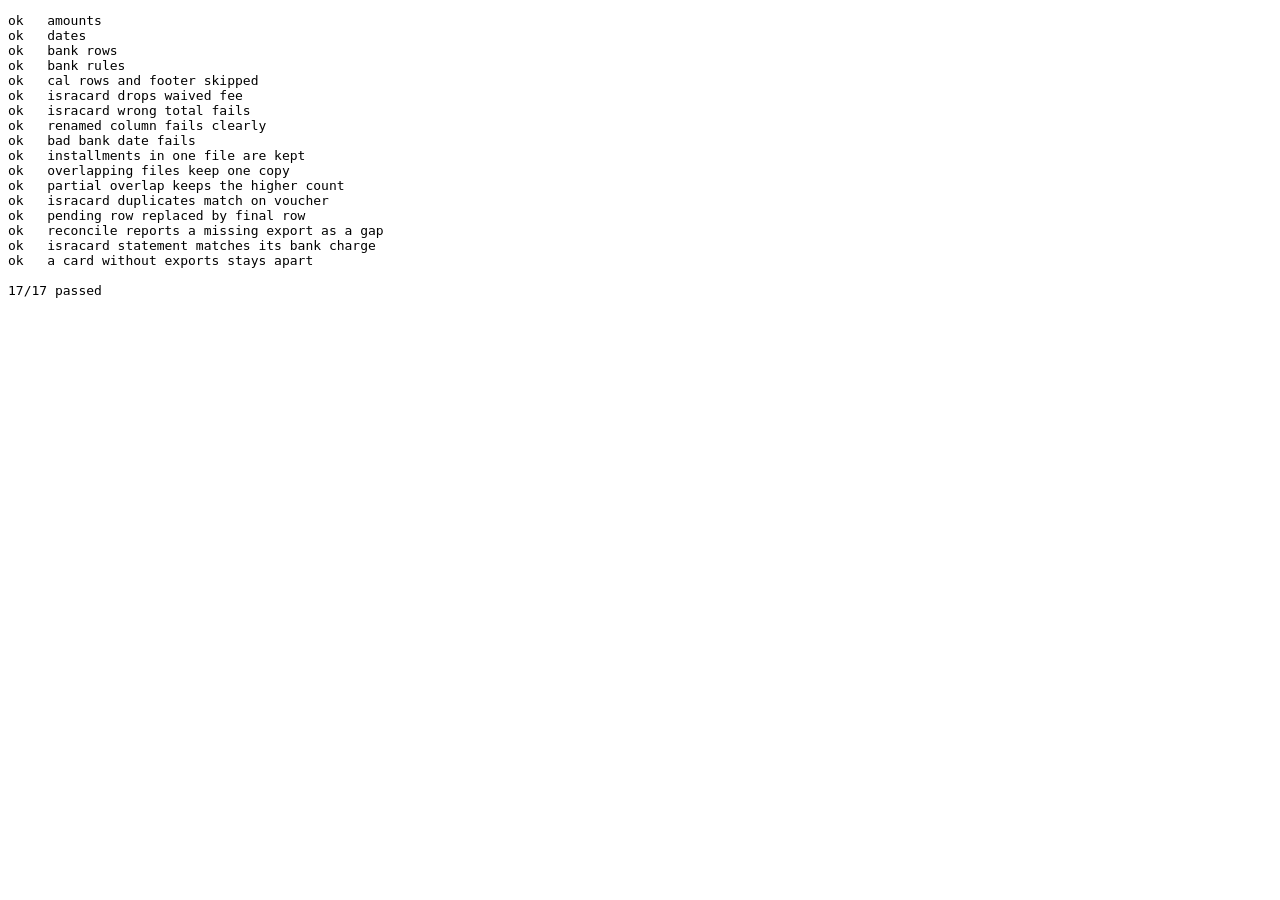
==== tests.html @ 5cc276bd "Add export parsers, dedupe and bank reconciliation Reads the bank, CAL and Isracard export layouts b" ====
<!doctype html>
<html lang="en">
<head><meta charset="utf-8"><title>Parser Tests</title></head>
<body>
<pre id="out"></pre>
<script src="parsers.js"></script>
<script>
// All fixture data is synthetic. It copies the export layouts, not real transactions.
const P = window.Parsers, res = [];
const t = (name, fn) => { try { fn(); res.push('ok   ' + name); } catch (e) { res.push('FAIL ' + name + ': ' + e.message); } };
const eq = (a, b) => { if (JSON.stringify(a) !== JSON.stringify(b)) throw new Error(JSON.stringify(a) + ' != ' + JSON.stringify(b)); };
const throws = (fn, text) => { try { fn(); } catch (e) { if (e.name === 'ParseError' && e.message.includes(text)) return; throw new Error('wrong error: ' + e.message); } throw new Error('did not throw'); };

const rules = [
  { match: '- 8888', kind: 'cardCharge', issuer: 'isracard8888' },
  { match: 'ישראכרט', kind: 'cardCharge', issuer: 'isracard' },
  { match: 'הרשאה כאל', kind: 'cardCharge', issuer: 'cal' },
  { match: 'משכנתא', kind: 'category', category: 'Mortgage' },
  { match: 'מעסיק לדוגמה', kind: 'category', category: 'Income: Wage #1' },
];
const bank = [['תנועות בחשבון'], ['חשבון:000'], [], ['', 'יתרה', 'תאריך ערך', 'זכות', 'חובה', 'תיאור', 'אסמכתא', 'סוג פעולה', 'תאריך'],
  ['', '0.00', '10/11/2025', '', '100.50', 'ישראכרט בע"מ', '1', '162', '10/11/2025'],
  ['', '5.00', '10/11/2025', '', '1,000.25', 'עפ"י הרשאה כאל', '2', '162', '10/11/2025'],
  ['', '5.00', '10/11/2025', '', '500.00', 'בינלאומי-משכנתא', '3', '162', '10/11/2025'],
  ['', '5.00', '01/12/2025', '20,000.00', '', 'מעסיק לדוגמה', '4', '222', '01/12/2025'],
  ['', '5.00', '05/12/2025', '', '800.00', 'משיכת שיק 1', '5', '162', '05/12/2025']];
const calHead = ['תאריך עסקה', 'שם בית עסק', 'סכום בש"ח', 'כרטיס', 'מועד חיוב', 'סוג עסקה', 'מזהה כרטיס בארנק דיגילטי', 'הנחה', 'הערות'];
const cal = [['פירוט עסקאות'], calHead,
  ['1/11/25', 'קפה', '₪ 1,000.25', 'ויזה 1111', '10/11/25', 'רגילה', '', '', ''],
  ['2/1/26', 'חנות', '-₪ 20.00', 'ויזה 2222', '10/2/26', 'זיכוי', '', '', ''],
  ['3/1/26', 'רהיטים', '₪ 50.00', 'ויזה 1111', '', 'תשלומים', '', '', 'עסקה ב-12 תשלומים'],
  ['3/1/26', 'רהיטים', '₪ 50.00', 'ויזה 1111', '', 'תשלומים', '', '', 'עסקה ב-12 תשלומים'],
  ['4/1/26', 'סופר', '₪ 70.00', 'ויזה 1111', '', 'רכישה רגילה', '', '', 'עסקה בקליטה'],
  ['', 'סה"כ עסקאות בגיליון זה:', '₪ 1,150.25', 'הסכום אינו כולל', '', '', '', '', '']];
const isra = total => [['פירוט עסקאות', '', 'נובמבר 2025'], ['קורפוריט - זהב - 9999', '', '', '', '', '', '', '₪ 100.50'], ['על שם בדיקה'], ['לחיוב ב-10.11'], [],
  ['עסקאות למועד חיוב'], ['תאריך רכישה', 'שם בית עסק', 'סכום עסקה', 'מטבע עסקה', 'סכום חיוב', 'מטבע חיוב', "מס' שובר", 'פירוט נוסף'],
  ['07.11.25', 'קופה', '100.50', '₪', '100.50', '₪', '111', 'הוראת קבע'],
  ['23.10.25', 'דמי כרטיס /הנפקה', '17.90', '₪', '0.00', '₪', '222', 'הנחה'],
  ['', 'סה"כ לחיוב החודש בכרטיס בש"ח', '', '', total, '₪', '', '']];

t('amounts', () => { eq(P.parseAmount('₪ 1,234.50'), 1234.5); eq(P.parseAmount('-₪ 320.00'), -320); eq(P.parseAmount('₪ -114.04'), -114.04); eq(P.parseAmount(''), null); eq(P.parseAmount(12), 12); });
t('dates', () => { eq(P.parseDate('9/1/26'), '2026-01-09'); eq(P.parseDate('07.10.26'), '2026-10-07'); eq(P.parseDate('02/11/2025'), '2025-11-02'); eq(P.parseDate('junk'), null); });
t('bank rows', () => { const r = P.parseBank(bank, 'b'); eq(r.length, 5); eq(r[1].amount, 1000.25); eq(r[3].income, 20000); });
t('bank rules', () => { const r = P.parseBank(bank, 'b').map(x => P.classifyBank(x, rules).kind); eq(r, ['cardCharge', 'cardCharge', 'category', 'category', 'triage']); });
t('cal rows and footer skipped', () => { const r = P.parseCal(cal, 'c'); eq(r.length, 5); eq(r[1].amount, -20); eq(r[2].payments, 12); eq(r[4].pending, true); eq(r[0].card, '1111'); });
t('isracard drops waived fee', () => { const r = P.parseIsracard(isra('100.50'), 'i'); eq(r.length, 1); eq(r[0].card, '9999'); eq(r[0].voucher, '111'); });
t('isracard wrong total fails', () => throws(() => P.parseIsracard(isra('999.00'), 'i'), 'statement says'));
t('renamed column fails clearly', () => { const c = [cal[0], calHead.map(x => x === 'סכום בש"ח' ? 'סכום חיוב' : x)]; throws(() => P.parseCal(c, 'c'), 'missing columns: סכום בש"ח'); });
t('bad bank date fails', () => { const b = bank.concat([['', '1', '', '', '5', 'x', '6', '1', 'not a date']]); throws(() => P.parseBank(b, 'b'), 'unreadable date'); });
t('installments in one file are kept', () => eq(P.dedupe(P.parseCal(cal, 'c')).kept.length, 5));
t('overlapping files keep one copy', () => { const d = P.dedupe([...P.parseCal(cal, 'a'), ...P.parseCal(cal, 'b')]); eq(d.kept.length, 5); eq(d.duplicates.length, 5); });
t('partial overlap keeps the higher count', () => { const one = P.parseCal(cal, 'a').filter(x => x.merchant === 'רהיטים').slice(0, 1); const d = P.dedupe([...one, ...P.parseCal(cal, 'b')]); eq(d.kept.filter(x => x.merchant === 'רהיטים').length, 2); });
t('isracard duplicates match on voucher', () => eq(P.dedupe([...P.parseIsracard(isra('100.50'), 'a'), ...P.parseIsracard(isra('100.50'), 'b')]).kept.length, 1));
t('pending row replaced by final row', () => { const final = { ...P.parseCal(cal, 'a')[4], chargeDate: '2026-02-10', file: 'b', pending: false }; const d = P.dedupe([P.parseCal(cal, 'a')[4], final]); eq(d.kept.length, 1); eq(d.kept[0].chargeDate, '2026-02-10'); });
t('reconcile reports a missing export as a gap', () => { const r = P.reconcile(P.parseBank(bank, 'b'), P.parseCal(cal, 'c'), rules); eq(r.find(x => x.issuer === 'cal' && x.month === '2025-11').diff, 0); eq(r.find(x => x.issuer === 'isracard').diff, 100.5); });
t('isracard statement matches its bank charge', () => { const r = P.reconcile(P.parseBank(bank, 'b'), P.parseIsracard(isra('100.50'), 'i'), rules); eq(r.find(x => x.issuer === 'isracard').diff, 0); });
t('a card without exports stays apart', () => { const b = bank.concat([['', '0', '02/11/2025', '', '90.00', 'ישראכרט בע"מ - 8888', '7', '162', '02/11/2025']]); const r = P.reconcile(P.parseBank(b, 'b'), P.parseIsracard(isra('100.50'), 'i'), rules); eq(r.find(x => x.issuer === 'isracard').diff, 0); eq(r.find(x => x.issuer === 'isracard8888').diff, 90); });

document.getElementById('out').textContent = res.join('\n') + `\n\n${res.filter(x => x.startsWith('ok')).length}/${res.length} passed`;
</script>
</body>
</html>
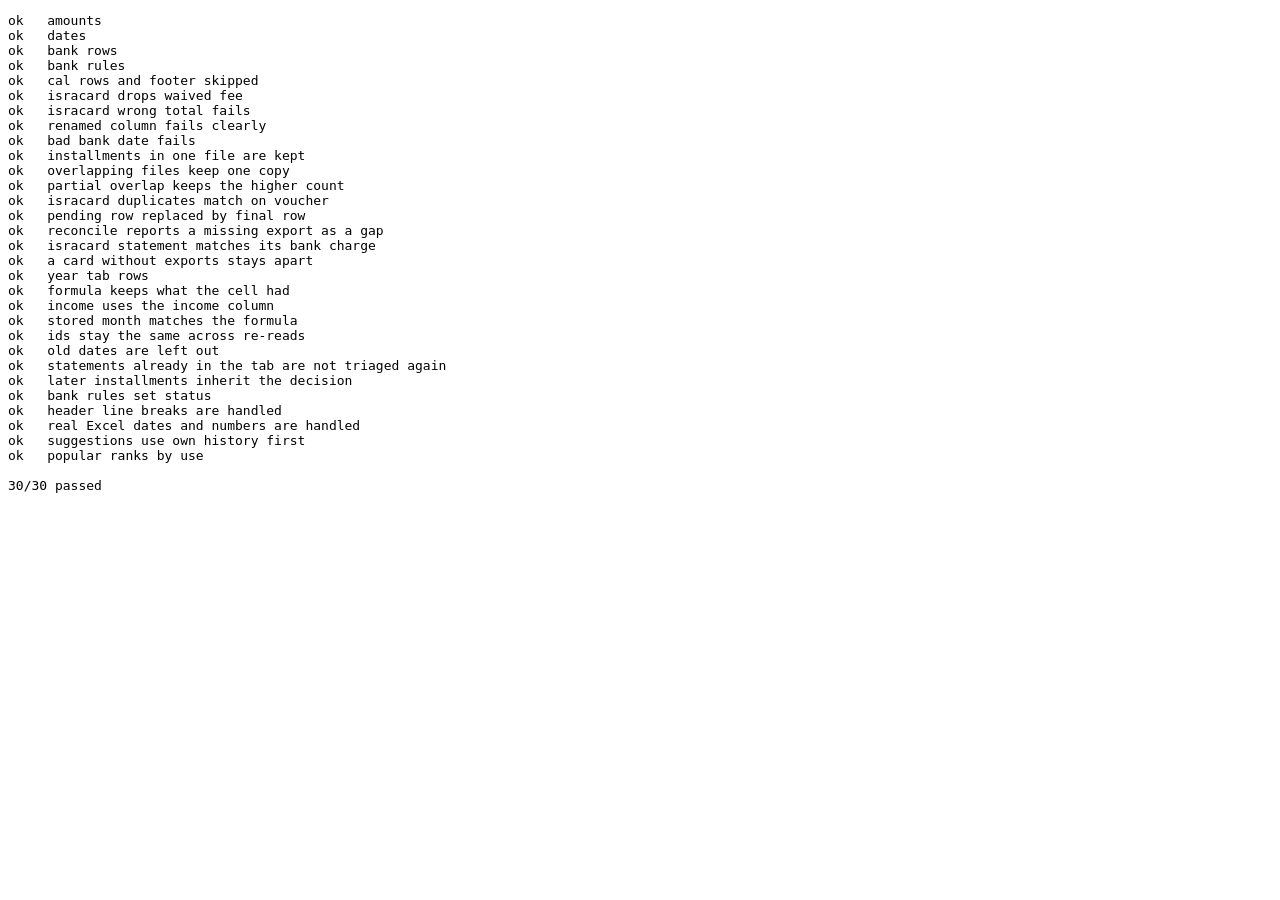
==== commit 12f1d005: "Add the expense triage app Static pages with Google sign-in. Bank and card folders are read only, an" ====
--- a/tests.html
+++ b/tests.html
@@ -4,6 +4,7 @@
 <body>
 <pre id="out"></pre>
 <script src="parsers.js"></script>
+<script src="model.js"></script>
 <script>
 // All fixture data is synthetic. It copies the export layouts, not real transactions.
 const P = window.Parsers, res = [];
@@ -56,6 +57,22 @@
 t('isracard statement matches its bank charge', () => { const r = P.reconcile(P.parseBank(bank, 'b'), P.parseIsracard(isra('100.50'), 'i'), rules); eq(r.find(x => x.issuer === 'isracard').diff, 0); });
 t('a card without exports stays apart', () => { const b = bank.concat([['', '0', '02/11/2025', '', '90.00', 'ישראכרט בע"מ - 8888', '7', '162', '02/11/2025']]); const r = P.reconcile(P.parseBank(b, 'b'), P.parseIsracard(isra('100.50'), 'i'), rules); eq(r.find(x => x.issuer === 'isracard').diff, 0); eq(r.find(x => x.issuer === 'isracard8888').diff, 90); });
 
+const M = window.Model;
+const tab = [['Outcome'], ['Type', 'Details', ...M.MONTHS, 'AVG'], ['Essential', 'Medical ', '=57+263', ...Array(11).fill('')], ['', 'Others', 5, ...Array(11).fill('')], ['', 'SUM Essential', '=SUM(C3:C4)'], [], ['Income', '', ...M.MONTHS], ['', 'Others', 9], ['', 'SUM Income', '=SUM(C8:C8)'], ['Summary', '', ...M.MONTHS], ['', 'Incomes', 1]];
+t('year tab rows', () => { const r = M.parseYearTab(tab).rows; eq(r.map(x => x.category), ['Medical', 'Others', 'Income: Others']); eq(r[0].group, 'Essential'); eq(r[0].row, 2); });
+t('formula keeps what the cell had', () => { const [c, o] = M.parseYearTab(tab).rows; const f = M.mergedFormula('=57+263', c, '2025-01'); if (!f.startsWith('=(57+263)+SUMIFS(')) throw new Error(f); if (!f.includes('"m2025-01"') || !f.includes('$H:$H')) throw new Error(f); if (!M.mergedFormula(5, o, '2025-01').startsWith('=5+SUMIFS(')) throw new Error('number'); if (!M.mergedFormula('', o, '2025-01').startsWith('=SUMIFS(')) throw new Error('blank'); });
+t('income uses the income column', () => { const f = M.mergedFormula('', M.parseYearTab(tab).rows[2], '2025-01'); if (!f.includes('$I:$I') || !f.includes('"Income: Others"')) throw new Error(f); });
+t('stored month matches the formula', () => { const [r] = M.newRows(P.parseCal(cal, 'c').slice(0, 1), [], rules); eq(r.month, 'm2025-11'); });
+t('ids stay the same across re-reads', () => { const a = P.parseCal(cal, 'a'); const first = M.newRows(P.dedupe(a).kept, [], rules); eq(M.newRows(P.dedupe(P.parseCal(cal, 'b')).kept, first, rules).length, 0); });
+t('old dates are left out', () => { const old = { source: 'cal', card: '1', date: '2024-12-31', merchant: 'x', amount: 1 }; eq(M.newRows([old], [], rules).length, 0); });
+t('statements already in the tab are not triaged again', () => { const r = M.newRows(P.parseIsracard(isra('100.50'), 'i'), [], rules, [{ source: 'isracard', chargedBefore: '2025-12-01' }]); eq(r[0].status, 'ignored'); eq(M.newRows(P.parseIsracard(isra('100.50'), 'i'), [], rules, [{ source: 'isracard', chargedBefore: '2025-05-01' }])[0].status, 'new'); });
+t('later installments inherit the decision', () => { const [a, b] = P.parseCal(cal, 'c').slice(2, 4); const first = M.newRows([a], [], rules).map(x => ({ ...x, status: 'done', category: 'Furniture' })); const [n] = M.newRows([a, b], first, rules); eq(n.status, 'done'); eq(n.category, 'Furniture'); });
+t('bank rules set status', () => { const r = M.newRows(P.parseBank(bank, 'b'), [], rules); eq(r.map(x => x.status), ['ignored', 'ignored', 'done', 'done', 'new']); eq(r[3].category, 'Income: Wage #1'); });
+t('header line breaks are handled', () => { const c = [cal[0], calHead.map(x => x.replace(' ', '\n')), ...cal.slice(2)]; eq(P.parseCal(c, 'c').length, 5); });
+t('real Excel dates and numbers are handled', () => { const c = [calHead, [new Date(2026, 9, 29), 'x', -12.5, 'ויזה 1111', new Date(2026, 10, 10), 'רגילה', '', '', '']]; const [r] = P.parseCal(c, 'c'); eq(r.date, '2026-10-29'); eq(r.amount, -12.5); eq(r.chargeDate, '2026-11-10'); });
+t('suggestions use own history first', () => { const tx = [{ status: 'done', category: 'Food Out', merchant: 'קפה 12', by: 'app' }, { status: 'new', merchant: 'קפה 34' }]; eq(M.suggest({ merchant: 'קפה 99' }, tx, [{ match: 'קפה', category: 'Groceries' }]).list, ['Food Out', 'Groceries']); });
+t('popular ranks by use', () => { const tx = [{ status: 'done', category: 'A', by: 'app', merchant: 'x' }, { status: 'done', category: 'B', by: 'app', merchant: 'y' }, { status: 'done', category: 'B', by: 'app', merchant: 'z' }]; eq(M.popular(tx, [], ['A', 'B', 'C'], [], 6), ['B', 'A']); eq(M.popular(tx, [], ['A', 'B', 'C'], ['B'], 6), ['A']); });
+
 document.getElementById('out').textContent = res.join('\n') + `\n\n${res.filter(x => x.startsWith('ok')).length}/${res.length} passed`;
 </script>
 </body>
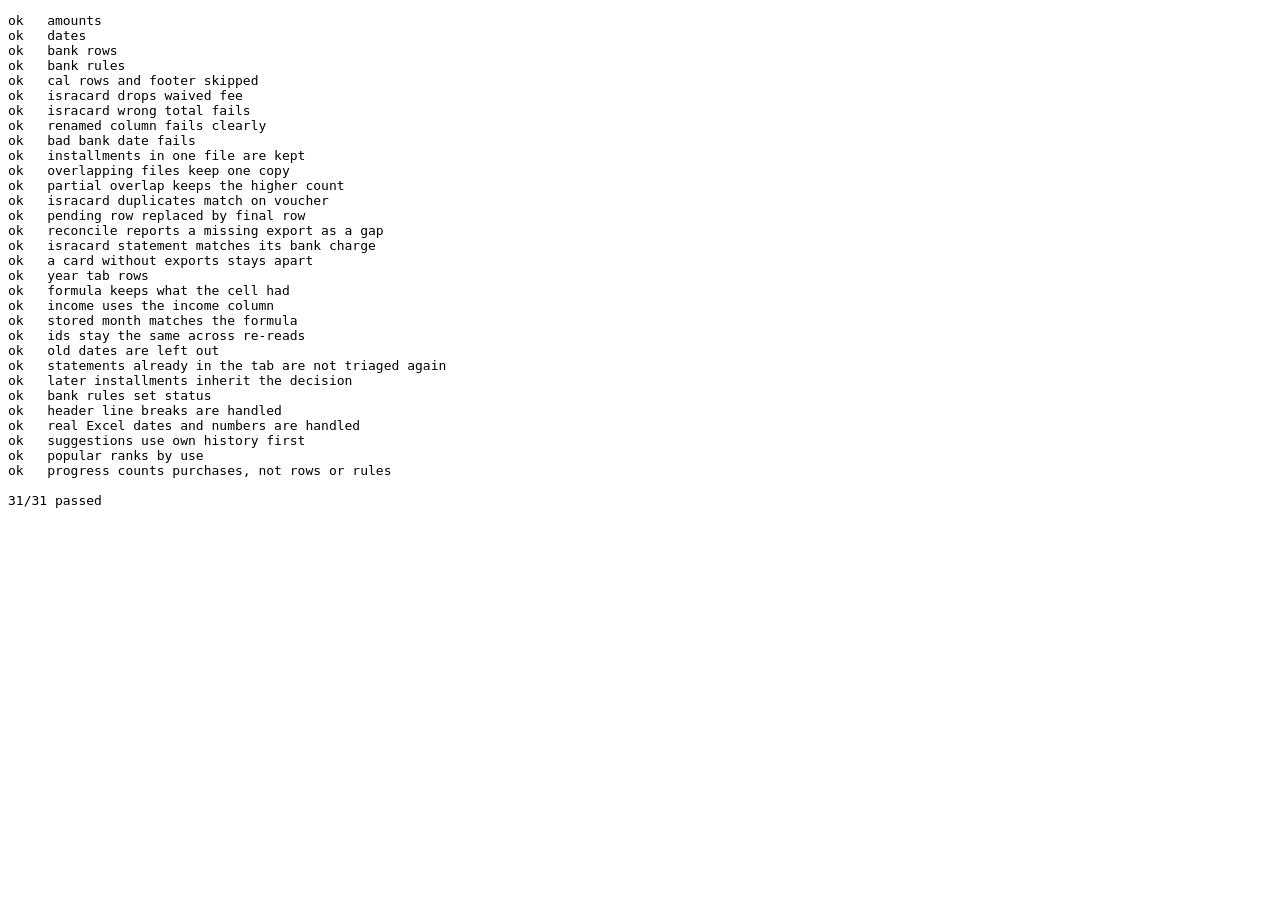
==== commit f9c9dde9: "Add progress bars, card counts and a progress grid Triage shows progress for the month and year of t" ====
--- a/tests.html
+++ b/tests.html
@@ -73,6 +73,19 @@
 t('suggestions use own history first', () => { const tx = [{ status: 'done', category: 'Food Out', merchant: 'קפה 12', by: 'app' }, { status: 'new', merchant: 'קפה 34' }]; eq(M.suggest({ merchant: 'קפה 99' }, tx, [{ match: 'קפה', category: 'Groceries' }]).list, ['Food Out', 'Groceries']); });
 t('popular ranks by use', () => { const tx = [{ status: 'done', category: 'A', by: 'app', merchant: 'x' }, { status: 'done', category: 'B', by: 'app', merchant: 'y' }, { status: 'done', category: 'B', by: 'app', merchant: 'z' }]; eq(M.popular(tx, [], ['A', 'B', 'C'], [], 6), ['B', 'A']); eq(M.popular(tx, [], ['A', 'B', 'C'], ['B'], 6), ['A']); });
 
+t('progress counts purchases, not rows or rules', () => {
+  const tx = [
+    { group: 'a', status: 'done', by: 'app', card: '1', date: '2025-05-02' },
+    { group: 'b', status: 'new', by: '', card: '1', date: '2025-05-03' },
+    { group: 'b', status: 'new', by: '', card: '1', date: '2025-05-03' },
+    { group: 'c', status: 'waived', by: 'app', card: '2', date: '2025-06-01' },
+    { group: 'd', status: 'ignored', by: 'rule', card: 'bank', date: '2025-05-01' },
+  ];
+  eq(M.progress(tx, () => true), { done: 2, total: 3, left: 1 });
+  eq(M.progress(tx, x => x.date.startsWith('2025-05')), { done: 1, total: 2, left: 1 });
+  eq(M.progress(tx, x => x.card === '2'), { done: 1, total: 1, left: 0 });
+});
+
 document.getElementById('out').textContent = res.join('\n') + `\n\n${res.filter(x => x.startsWith('ok')).length}/${res.length} passed`;
 </script>
 </body>
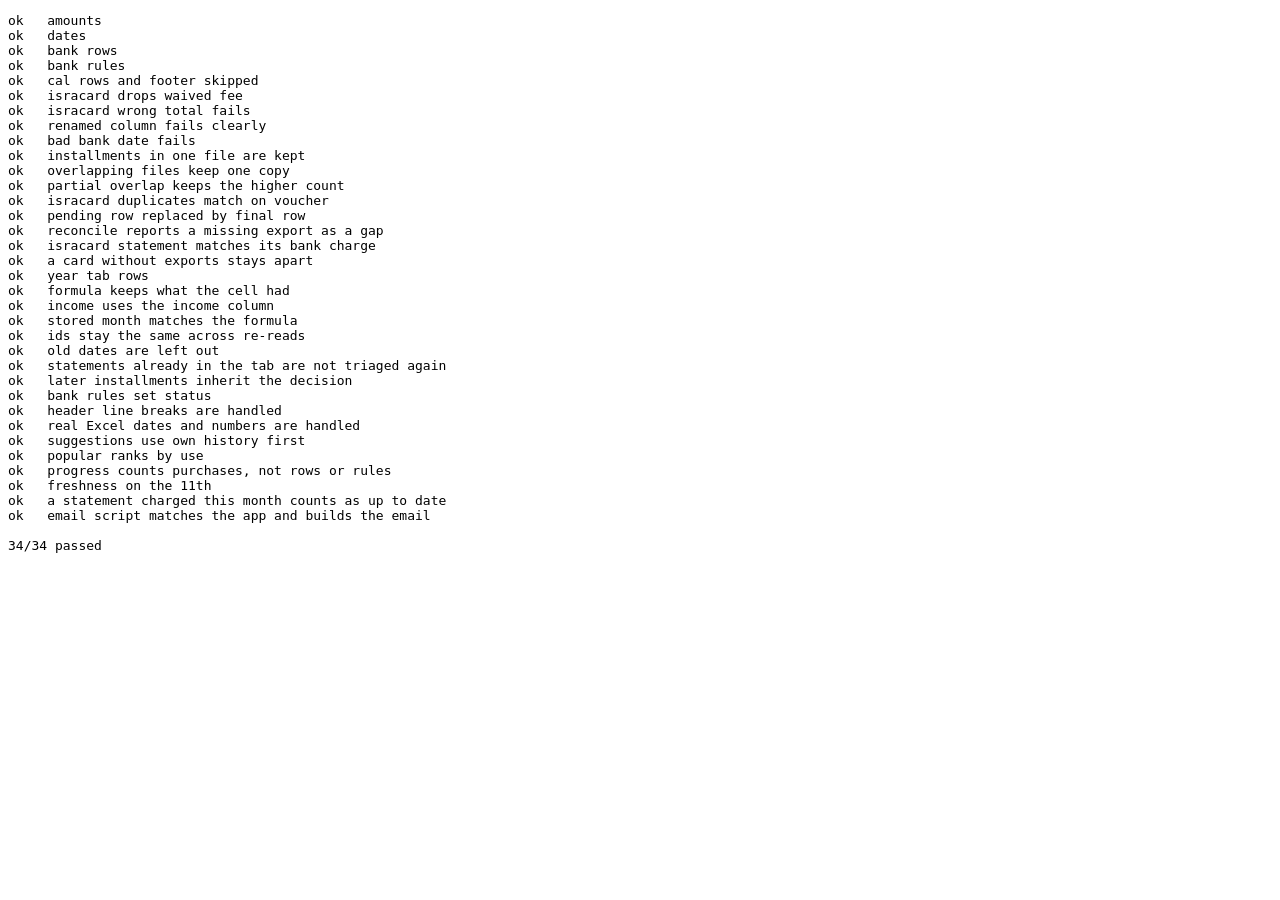
==== commit 2b96367a: "Add monthly email about card files, and a Card files panel An Apps Script for the app's Sheet emails" ====
--- a/tests.html
+++ b/tests.html
@@ -5,6 +5,7 @@
 <pre id="out"></pre>
 <script src="parsers.js"></script>
 <script src="model.js"></script>
+<script src="apps-script/monthly-check.js"></script>
 <script>
 // All fixture data is synthetic. It copies the export layouts, not real transactions.
 const P = window.Parsers, res = [];
@@ -86,6 +87,33 @@
   eq(M.progress(tx, x => x.card === '2'), { done: 1, total: 1, left: 0 });
 });
 
+const freshTx = [
+  { card: 'bank', source: 'bank', date: '2026-10-26', chargeDate: '', status: 'ignored', by: 'rule', group: 'b1' },
+  { card: '1111', source: 'cal', date: '2026-10-30', chargeDate: '2026-11-10', status: 'new', by: '', group: 'c1' },
+  { card: '9999', source: 'isracard', date: '2026-09-23', chargeDate: '2026-10-10', status: 'new', by: '', group: 'i1' },
+];
+const freshRules = [...rules, { match: 'מקס', kind: 'cardCharge', issuer: 'max' }];
+t('freshness on the 11th', () => {
+  const f = M.freshness(freshTx, freshRules, '2026-11-11');
+  eq(f.cutoff, '2026-10-25');
+  eq(f.stale.map(x => x.card), ['9999']);
+  eq(f.fresh.map(x => x.card), ['bank', '1111']);
+  eq(f.missing, ['isracard8888', 'max']);
+});
+t('a statement charged this month counts as up to date', () => {
+  const f = M.freshness([...freshTx, { card: '9999', source: 'isracard', date: '2026-10-20', chargeDate: '2026-11-10', status: 'new', group: 'i2' }], freshRules, '2026-11-11');
+  eq(f.stale.length, 0);
+});
+t('email script matches the app and builds the email', () => {
+  eq(freshness(freshTx, freshRules, '2026-11-11'), M.freshness(freshTx, freshRules, '2026-11-11'));
+  const cards = [{ card: '1111', nickname: 'Demo Visa' }, { card: '9999', nickname: 'Demo Isracard' }];
+  const r = buildReport({ tx: freshTx, rules: freshRules, cards, today: '2026-11-11', unreadFiles: [] });
+  eq(r.subject, 'Expenses: 1 card needs new files');
+  if (!r.body.includes('Demo Isracard ·9999: latest 10/10') || !r.body.includes('Up to date: Bank, Demo Visa ·1111') || !r.body.includes('Still to review: 2 purchases') || !r.body.includes('No files yet: Isracard ·8888, MAX')) throw new Error(r.body);
+  const u = buildReport({ tx: freshTx, rules: freshRules, cards, today: '2026-11-11', unreadFiles: ['new.xlsx'] });
+  eq(u.subject, 'Expenses: new files waiting to be read');
+});
+
 document.getElementById('out').textContent = res.join('\n') + `\n\n${res.filter(x => x.startsWith('ok')).length}/${res.length} passed`;
 </script>
 </body>
